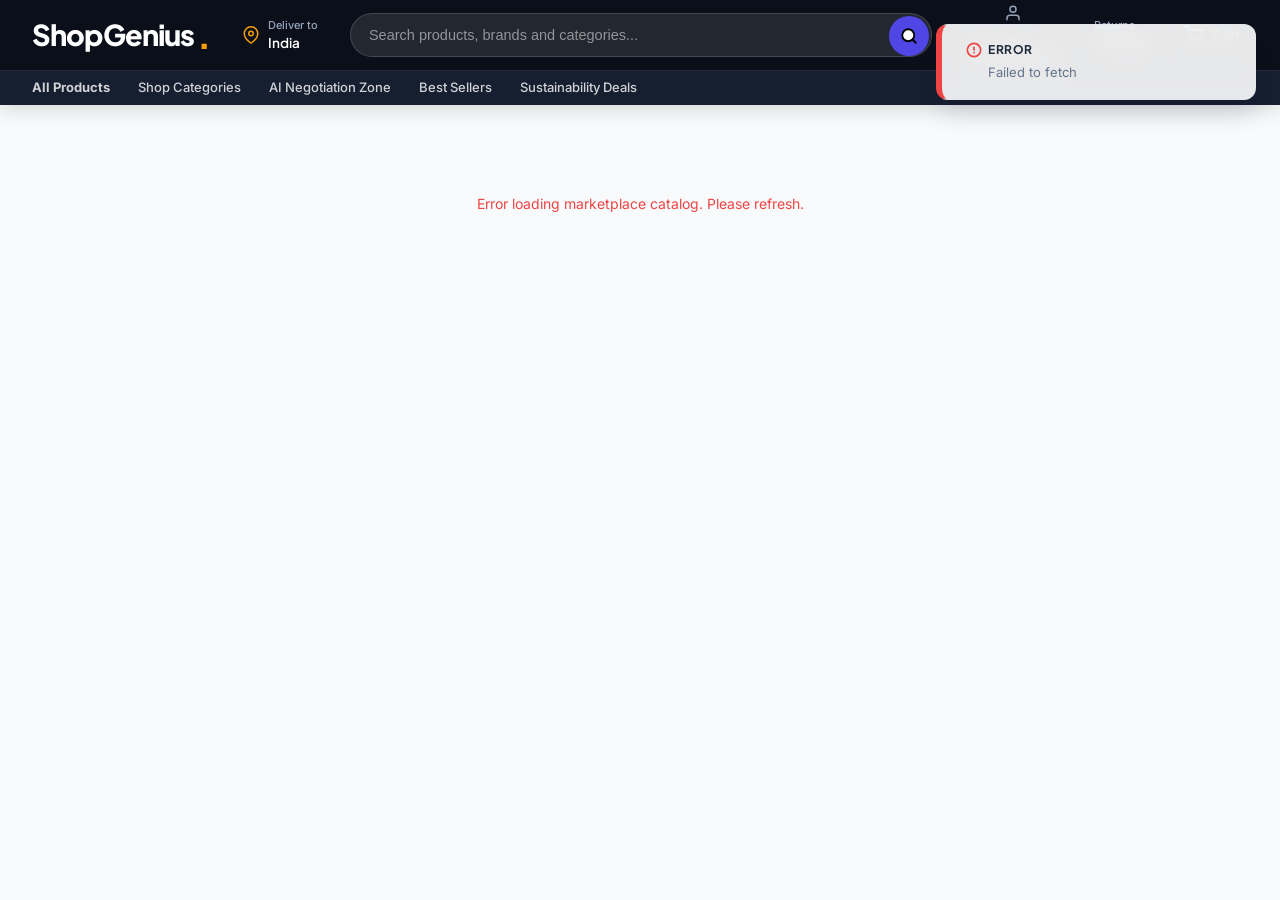
==== frontend/index.html @ 32d63eed "feat: implement stateful AI bargaining, INR currency display, clothing category, size filters, and a" ====
<!DOCTYPE html>
<html lang="en">
<head>
    <meta charset="UTF-8">
    <meta name="viewport" content="width=device-width, initial-scale=1.0">
    <title>ShopGenius - Next-Gen Smart E-Commerce</title>
    <meta name="description" content="Shop Electronics, Wearables, Accessories and more. Negotiate real-time prices with our advanced AI Price Negotiation Assistant.">
    <!-- Font Preconnect & Imports -->
    <link rel="preconnect" href="https://fonts.googleapis.com">
    <link rel="preconnect" href="https://fonts.gstatic.com" crossorigin>
    <link href="https://fonts.googleapis.com/css2?family=Plus+Jakarta+Sans:wght@400;500;600;700;800&family=Inter:wght@300;400;500;600;700&display=swap" rel="stylesheet">
    <link rel="stylesheet" href="style.css">
</head>
<body>
    <div class="app-shell">
        <!-- Top Navigation Header -->
        <header>
            <div class="header-top">
                <!-- Brand Logo -->
                <a href="#products" class="logo" id="nav-logo">
                    ShopGenius<span>.</span>
                </a>
                
                <!-- Deliver Location -->
                <div class="action-link" style="display: flex; flex-direction: row; align-items: center; gap: 0.5rem;">
                    <svg xmlns="http://www.w3.org/2000/svg" width="18" height="18" fill="none" stroke="currentColor" stroke-width="2" stroke-linecap="round" stroke-linejoin="round" viewBox="0 0 24 24" style="color: var(--secondary);">
                        <path d="M21 10c0 7-9 13-9 13s-9-6-9-13a9 9 0 0 1 18 0z"></path>
                        <circle cx="12" cy="10" r="3"></circle>
                    </svg>
                    <div style="display: flex; flex-direction: column;">
                        <span class="top-text">Deliver to</span>
                        <span class="bottom-text" id="nav-delivery-country">India</span>
                    </div>
                </div>

                <!-- Central Search Bar -->
                <div class="search-container">
                    <input type="text" id="search-input" class="search-input" placeholder="Search products, brands and categories...">
                    <button class="search-btn" id="search-submit" onclick="triggerSearch()" aria-label="Search">
                        <svg xmlns="http://www.w3.org/2000/svg" viewBox="0 0 24 24" width="18" height="18" fill="none" stroke="currentColor" stroke-width="2.5" stroke-linecap="round" stroke-linejoin="round">
                            <circle cx="11" cy="11" r="8"></circle>
                            <line x1="21" y1="21" x2="16.65" y2="16.65"></line>
                        </svg>
                    </button>
                </div>

                <!-- Header Actions Menu -->
                <div class="header-actions">
                    <div id="auth-nav-container">
                        <!-- Loaded dynamically -->
                        <a href="#auth" class="action-link">
                            <span class="top-text">Hello, Sign in</span>
                            <span class="bottom-text">Account & Lists</span>
                        </a>
                    </div>
                    
                    <a href="#orders" class="action-link" id="nav-orders-link">
                        <span class="top-text">Returns</span>
                        <span class="bottom-text">& Orders</span>
                    </a>

                    <!-- Alerts Notification Bell -->
                    <div class="action-link" id="nav-notif-container" style="display: none; cursor: pointer; position: relative;" onclick="toggleNotifDropdown()">
                        <div class="cart-icon-container">
                            <svg xmlns="http://www.w3.org/2000/svg" width="20" height="20" fill="none" stroke="currentColor" stroke-width="2" stroke-linecap="round" stroke-linejoin="round" viewBox="0 0 24 24">
                                <path d="M18 8A6 6 0 0 0 6 8c0 7-3 9-3 9h18s-3-2-3-9"></path>
                                <path d="M13.73 21a2 2 0 0 1-3.46 0"></path>
                            </svg>
                            <span class="bottom-text">Alerts</span>
                            <span id="notif-badge-container"></span>
                        </div>
                        <div class="notif-dropdown" id="notif-dropdown-panel" onclick="event.stopPropagation()">
                            <div class="notif-header">
                                <span>Notifications</span>
                                <span class="mark-all-read" onclick="markAllNotifAsRead()">Clear</span>
                            </div>
                            <div class="notif-list" id="notif-dropdown-list">
                                <div style="padding:1rem; text-align:center; color:var(--text-secondary); font-size:12px;">No new alerts</div>
                            </div>
                        </div>
                    </div>
                    
                    <a href="#cart" class="action-link" id="nav-cart-link">
                        <div class="cart-icon-container">
                            <svg xmlns="http://www.w3.org/2000/svg" width="20" height="20" fill="none" stroke="currentColor" stroke-width="2" stroke-linecap="round" stroke-linejoin="round" viewBox="0 0 24 24">
                                <circle cx="9" cy="21" r="1"></circle>
                                <circle cx="20" cy="21" r="1"></circle>
                                <path d="M1 1h4l2.68 13.39a2 2 0 0 0 2 1.61h9.72a2 2 0 0 0 2-1.61L23 6H6"></path>
                            </svg>
                            <span class="bottom-text">Cart</span>
                            <span id="cart-badge-container"></span>
                        </div>
                    </a>
                </div>
            </div>
            
            <!-- Sub Navigation Menu -->
            <div class="sub-nav">
                <div class="sub-nav-container">
                    <a href="#products" class="sub-nav-link" style="font-weight: 700;">All Products</a>
                    <a href="#products" class="sub-nav-link" onclick="filterByCategory(null)">Shop Categories</a>
                    <a href="#products" class="sub-nav-link" onclick="filterByNegotiationZone()">AI Negotiation Zone</a>
                    <a href="#products" class="sub-nav-link" onclick="filterByBestSellers()">Best Sellers</a>
                    <a href="#products" class="sub-nav-link" onclick="filterBySustainability()">Sustainability Deals</a>
                    <a href="#profile" class="sub-nav-link" id="nav-profile-sublink" style="display: none;">My Profile</a>
                </div>
            </div>
        </header>

        <!-- Main Content -->
        <main>
            <div id="app-view" class="view-container">
                <!-- Dynamically populated -->
            </div>
        </main>

        <!-- Dynamic Product Details & AI Negotiation Modal -->
        <div class="modal-overlay" id="product-details-modal">
            <div class="modal-content" id="product-details-content">
                <!-- Dynamically populated -->
            </div>
        </div>

        <!-- Address Modal -->
        <div class="modal-overlay" id="address-modal">
            <div class="modal-content glass-card" id="address-modal-content" style="max-width: 500px;">
                <!-- Dynamically populated -->
            </div>
        </div>

        <!-- Toasts Notification -->
        <div id="toast-container" class="toast-container"></div>
    </div>

    <!-- Core Javascript -->
    <script src="app.js"></script>
</body>
</html>
---- frontend/style.css ----
/* style.css - Premium Next-Gen E-Commerce Design System */
@import url('https://fonts.googleapis.com/css2?family=Plus+Jakarta+Sans:wght@400;500;600;700;800&family=Inter:wght@300;400;500;600;700&display=swap');

:root {
    /* Rich Modern Theme Colors */
    --primary: #4f46e5;            /* Premium Indigo */
    --primary-hover: #4338ca;
    --primary-light: #eeebff;
    
    --secondary: #f59e0b;          /* Amber Gold */
    --secondary-hover: #d97706;
    --secondary-light: #fef3c7;
    
    --dark-navy: #0f172a;          /* Slate 900 for dark layouts */
    --navy-header: #0b0f19;        /* Deeper header background */
    --navy-subnav: #161f30;        /* Sub-navigation bar */
    
    --body-bg: #f8fafc;            /* Smooth light grey background */
    --card-bg: #ffffff;
    --text-primary: #1e293b;       /* Dark slate for high contrast readability */
    --text-secondary: #64748b;     /* Muted slate for subtext */
    --text-muted: #94a3b8;
    
    /* Interactive States & Alerts */
    --border-color: #e2e8f0;
    --border-focus: #4f46e5;
    --success: #10b981;            /* Vibrant Emerald Green */
    --success-bg: #ecfdf5;
    --danger: #ef4444;             /* Vibrant Red */
    --danger-bg: #fef2f2;
    --warning: #f59e0b;
    --warning-bg: #fffbeb;
    
    /* Typography */
    --font-head: 'Plus Jakarta Sans', sans-serif;
    --font-body: 'Inter', sans-serif;
    
    /* Shadows & Glassmorphic effects */
    --radius-sm: 6px;
    --radius-md: 12px;
    --radius-lg: 18px;
    
    --shadow-sm: 0 1px 2px rgba(0, 0, 0, 0.05);
    --shadow-md: 0 4px 20px -2px rgba(15, 23, 42, 0.06), 0 2px 8px -1px rgba(15, 23, 42, 0.04);
    --shadow-lg: 0 20px 25px -5px rgba(15, 23, 42, 0.1), 0 10px 10px -5px rgba(15, 23, 42, 0.04);
    --shadow-glass: 0 8px 32px 0 rgba(15, 23, 42, 0.08);
    
    --glass-bg: rgba(255, 255, 255, 0.75);
    --glass-border: rgba(226, 232, 240, 0.8);
    
    --transition: all 0.25s cubic-bezier(0.4, 0, 0.2, 1);
    --header-height: 105px;
}

/* Reset and Core Layout */
* {
    margin: 0;
    padding: 0;
    box-sizing: border-box;
}

body {
    background-color: var(--body-bg);
    color: var(--text-primary);
    font-family: var(--font-body);
    font-size: 14px;
    line-height: 1.5;
    overflow-x: hidden;
    -webkit-font-smoothing: antialiased;
}

a {
    color: var(--primary);
    text-decoration: none;
    transition: var(--transition);
}

a:hover {
    color: var(--primary-hover);
}

/* Scrollbars */
::-webkit-scrollbar {
    width: 10px;
    height: 10px;
}
::-webkit-scrollbar-track {
    background: #f1f5f9;
}
::-webkit-scrollbar-thumb {
    background: #cbd5e1;
    border-radius: 5px;
    border: 2px solid #f1f5f9;
}
::-webkit-scrollbar-thumb:hover {
    background: #94a3b8;
}

/* Layout Utilities */
.app-shell {
    display: flex;
    flex-direction: column;
    min-height: 100vh;
}

/* Header Container */
header {
    background: var(--navy-header);
    color: white;
    position: fixed;
    top: 0;
    left: 0;
    width: 100%;
    z-index: 100;
    box-shadow: 0 4px 20px rgba(0,0,0,0.15);
    backdrop-filter: blur(10px);
}

.header-top {
    height: 70px;
    max-width: 1500px;
    margin: 0 auto;
    padding: 0 2rem;
    display: flex;
    align-items: center;
    justify-content: space-between;
    gap: 2rem;
}

.logo {
    color: white;
    font-family: var(--font-head);
    font-size: 1.8rem;
    font-weight: 800;
    letter-spacing: -0.03em;
    display: flex;
    align-items: center;
    gap: 0.15rem;
}

.logo span {
    color: var(--secondary);
    font-size: 2.2rem;
    line-height: 1;
}

/* Search Bar (Premium Rounded Pill) */
.search-container {
    flex: 1;
    max-width: 650px;
    display: flex;
    height: 44px;
    background: rgba(255, 255, 255, 0.1);
    border: 1px solid rgba(255, 255, 255, 0.15);
    border-radius: 22px;
    padding: 2px;
    transition: var(--transition);
    overflow: hidden;
}

.search-container:focus-within {
    background: white;
    border-color: var(--primary);
    box-shadow: 0 0 0 3px rgba(79, 70, 229, 0.25);
}

.search-input {
    flex: 1;
    background: transparent;
    border: none;
    padding: 0 16px;
    font-size: 14.5px;
    color: white;
    outline: none;
}

.search-container:focus-within .search-input {
    color: var(--text-primary);
}

.search-input::placeholder {
    color: rgba(255, 255, 255, 0.5);
}

.search-container:focus-within .search-input::placeholder {
    color: var(--text-muted);
}

.search-btn {
    width: 40px;
    height: 40px;
    background: var(--primary);
    border: none;
    border-radius: 20px;
    cursor: pointer;
    display: flex;
    align-items: center;
    justify-content: center;
    transition: var(--transition);
}

.search-btn:hover {
    background: var(--primary-hover);
    transform: scale(1.05);
}

.search-btn svg {
    width: 18px;
    height: 18px;
    fill: white;
}

/* Header Links */
.header-actions {
    display: flex;
    align-items: center;
    gap: 2rem;
}

.action-link {
    color: white;
    display: flex;
    flex-direction: column;
    position: relative;
    padding: 4px 0;
}

.action-link::after {
    content: '';
    position: absolute;
    bottom: -2px;
    left: 0;
    width: 0;
    height: 2px;
    background: var(--secondary);
    transition: var(--transition);
}

.action-link:hover::after {
    width: 100%;
}

.action-link .top-text {
    font-size: 11px;
    color: var(--text-muted);
    font-weight: 500;
}

.action-link .bottom-text {
    font-size: 13.5px;
    font-weight: 600;
    font-family: var(--font-head);
}

/* Cart Icon Badge */
.cart-icon-container {
    display: flex;
    align-items: center;
    gap: 0.5rem;
    position: relative;
}

.cart-count {
    position: absolute;
    top: -10px;
    right: -10px;
    background: var(--secondary);
    color: var(--navy-header);
    font-size: 11px;
    font-weight: 800;
    width: 18px;
    height: 18px;
    border-radius: 50%;
    display: flex;
    align-items: center;
    justify-content: center;
    border: 2px solid var(--navy-header);
    animation: pulseBadge 2s infinite;
}

@keyframes pulseBadge {
    0% { box-shadow: 0 0 0 0 rgba(245, 158, 11, 0.7); }
    70% { box-shadow: 0 0 0 6px rgba(245, 158, 11, 0); }
    100% { box-shadow: 0 0 0 0 rgba(245, 158, 11, 0); }
}

/* Sub Navigation Menu */
.sub-nav {
    height: 35px;
    background: var(--navy-subnav);
    border-top: 1px solid rgba(255, 255, 255, 0.05);
    display: flex;
    align-items: center;
}

.sub-nav-container {
    max-width: 1500px;
    width: 100%;
    margin: 0 auto;
    padding: 0 2rem;
    display: flex;
    align-items: center;
    gap: 1.75rem;
    font-size: 13px;
    font-weight: 500;
}

.sub-nav-link {
    color: rgba(255, 255, 255, 0.8);
    transition: var(--transition);
    cursor: pointer;
}

.sub-nav-link:hover {
    color: var(--secondary);
    text-decoration: none;
}

/* Main Content Area */
main {
    max-width: 1500px;
    width: 100%;
    margin: calc(var(--header-height) + 1.5rem) auto 2rem auto;
    padding: 0 2rem;
}

/* Premium Gradient Hero Banner */
.hero-banner {
    width: 100%;
    border-radius: var(--radius-md);
    background: linear-gradient(135deg, #1e1b4b 0%, #312e81 40%, #4f46e5 100%);
    padding: 3rem;
    position: relative;
    overflow: hidden;
    box-shadow: var(--shadow-lg);
    margin-bottom: 2rem;
    display: flex;
    flex-direction: column;
    justify-content: center;
}

.hero-banner::before {
    content: '';
    position: absolute;
    width: 300px;
    height: 300px;
    background: radial-gradient(circle, rgba(245, 158, 11, 0.15) 0%, rgba(245, 158, 11, 0) 70%);
    right: -50px;
    top: -50px;
    pointer-events: none;
}

.hero-banner h2 {
    font-family: var(--font-head);
    font-size: 2.5rem;
    font-weight: 800;
    color: white;
    letter-spacing: -0.02em;
    margin-bottom: 0.75rem;
    line-height: 1.2;
}

.hero-banner p {
    font-size: 1.1rem;
    color: rgba(255, 255, 255, 0.8);
    max-width: 700px;
    margin-bottom: 1.5rem;
    line-height: 1.6;
}

/* Catalog Wrapper Layout */
.catalog-layout {
    display: grid;
    grid-template-columns: 280px 1fr;
    gap: 2rem;
}

@media (max-width: 992px) {
    .catalog-layout {
        grid-template-columns: 1fr;
    }
}

/* Sidebar Filters */
.sidebar-filter {
    background: white;
    border: 1px solid var(--border-color);
    border-radius: var(--radius-md);
    padding: 1.5rem;
    height: fit-content;
    box-shadow: var(--shadow-sm);
}

.filter-section {
    margin-bottom: 1.5rem;
    border-bottom: 1px solid var(--border-color);
    padding-bottom: 1.25rem;
}

.filter-section:last-child {
    border-bottom: none;
    padding-bottom: 0;
}

.filter-title {
    font-family: var(--font-head);
    font-weight: 700;
    color: var(--text-primary);
    margin-bottom: 1rem;
    font-size: 14px;
    letter-spacing: -0.01em;
}

.filter-list {
    list-style: none;
}

.filter-item {
    font-size: 13.5px;
    color: var(--text-secondary);
    padding: 6px 0;
    cursor: pointer;
    transition: var(--transition);
    display: flex;
    align-items: center;
    gap: 0.5rem;
}

.filter-item:hover, .filter-item.active {
    color: var(--primary);
    transform: translateX(4px);
}

.filter-item.active {
    font-weight: 600;
}

/* Grid Layout */
.product-grid {
    display: grid;
    grid-template-columns: repeat(auto-fill, minmax(280px, 1fr));
    gap: 1.5rem;
}

/* Premium Product Card */
.product-card {
    background: white;
    border: 1px solid var(--border-color);
    border-radius: var(--radius-md);
    padding: 1.5rem;
    display: flex;
    flex-direction: column;
    transition: var(--transition);
    position: relative;
    overflow: hidden;
}

.product-card:hover {
    transform: translateY(-6px);
    box-shadow: var(--shadow-lg);
    border-color: var(--primary-light);
}

.product-img-box {
    height: 200px;
    display: flex;
    align-items: center;
    justify-content: center;
    margin-bottom: 1.25rem;
    position: relative;
    overflow: hidden;
    border-radius: var(--radius-sm);
    background: #fafafc;
}

.product-img {
    max-height: 85%;
    max-width: 85%;
    object-fit: contain;
    transition: transform 0.4s ease;
}

.product-card:hover .product-img {
    transform: scale(1.08);
}

.product-title {
    font-family: var(--font-head);
    font-size: 15px;
    font-weight: 600;
    color: var(--text-primary);
    margin-bottom: 0.5rem;
    display: -webkit-box;
    -webkit-line-clamp: 2;
    -webkit-box-orient: vertical;
    overflow: hidden;
    height: 44px;
    line-height: 1.4;
    cursor: pointer;
    transition: var(--transition);
}

.product-title:hover {
    color: var(--primary);
}

/* Rating Stars */
.rating-container {
    display: flex;
    align-items: center;
    gap: 0.5rem;
    margin-bottom: 0.75rem;
}

.stars {
    color: var(--secondary);
    font-size: 13px;
    letter-spacing: 1px;
}

.rating-count {
    font-size: 12px;
    color: var(--text-muted);
    font-weight: 500;
}

/* Premium Eco Badge */
.eco-label {
    background: var(--success-bg);
    color: var(--success);
    font-size: 11.5px;
    font-weight: 700;
    padding: 4px 10px;
    border-radius: 20px;
    width: fit-content;
    margin-bottom: 1rem;
    display: flex;
    align-items: center;
    gap: 4px;
    border: 1px solid rgba(16, 185, 129, 0.15);
}

/* Price Box Layout */
.price-box {
    display: flex;
    flex-direction: column;
    margin-bottom: 1.25rem;
}

.price-row {
    display: flex;
    align-items: baseline;
    gap: 0.5rem;
}

.price-main {
    font-family: var(--font-head);
    font-size: 1.6rem;
    font-weight: 800;
    color: var(--text-primary);
}

.price-main span {
    font-size: 0.95rem;
    font-weight: 600;
    vertical-align: super;
}

.price-strike {
    font-size: 13px;
    color: var(--text-muted);
    text-decoration: line-through;
    font-weight: 400;
}

.price-savings {
    font-size: 12px;
    color: var(--danger);
    font-weight: 700;
    background: var(--danger-bg);
    padding: 2px 6px;
    border-radius: 4px;
    width: fit-content;
    margin-top: 2px;
}

.delivery-text {
    font-size: 12px;
    color: var(--text-secondary);
    margin-top: 6px;
}

.delivery-text strong {
    color: var(--text-primary);
    font-weight: 600;
}

/* Interactive Buttons */
.btn {
    width: 100%;
    height: 40px;
    border-radius: 8px;
    font-size: 13.5px;
    font-weight: 600;
    border: 1px solid transparent;
    cursor: pointer;
    display: flex;
    align-items: center;
    justify-content: center;
    gap: 0.5rem;
    transition: var(--transition);
    outline: none;
}

.btn-primary {
    background: var(--primary);
    color: white;
    box-shadow: 0 4px 12px rgba(79, 70, 229, 0.2);
}

.btn-primary:hover {
    background: var(--primary-hover);
    transform: translateY(-1px);
    box-shadow: 0 6px 16px rgba(79, 70, 229, 0.3);
}

.btn-secondary {
    background: var(--secondary);
    color: var(--navy-header);
    font-weight: 700;
}

.btn-secondary:hover {
    background: var(--secondary-hover);
    transform: translateY(-1px);
}

.btn-outline {
    background: white;
    border-color: var(--border-color);
    color: var(--text-primary);
}

.btn-outline:hover {
    background: var(--primary-light);
    border-color: var(--primary);
    color: var(--primary);
}

.btn-text {
    background: transparent;
    border: none;
    color: var(--text-secondary);
    padding: 4px;
}

.btn-text:hover {
    color: var(--text-primary);
}

/* Premium Modals (Glassmorphism & Backdrop Blurs) */
.modal-overlay {
    position: fixed;
    top: 0;
    left: 0;
    width: 100%;
    height: 100%;
    background: rgba(15, 23, 42, 0.6);
    backdrop-filter: blur(8px);
    z-index: 200;
    display: flex;
    align-items: center;
    justify-content: center;
    opacity: 0;
    pointer-events: none;
    transition: opacity 0.3s ease;
}

.modal-overlay.active {
    opacity: 1;
    pointer-events: all;
}

.modal-content {
    background: white;
    border-radius: var(--radius-lg);
    width: 95%;
    max-width: 1100px;
    max-height: 90vh;
    overflow-y: auto;
    padding: 2.5rem;
    box-shadow: var(--shadow-lg);
    position: relative;
    transform: scale(0.95);
    transition: transform 0.3s cubic-bezier(0.34, 1.56, 0.64, 1);
}

.modal-overlay.active .modal-content {
    transform: scale(1);
}

.close-btn {
    position: absolute;
    top: 20px;
    right: 20px;
    font-size: 1.75rem;
    color: var(--text-muted);
    background: transparent;
    border: none;
    cursor: pointer;
    transition: var(--transition);
    width: 32px;
    height: 32px;
    display: flex;
    align-items: center;
    justify-content: center;
    border-radius: 50%;
}

.close-btn:hover {
    color: var(--text-primary);
    background: #f1f5f9;
}

/* Product Detail Views inside Modal */
.product-details-container {
    display: grid;
    grid-template-columns: 1.1fr 1.3fr 1.1fr;
    gap: 2.5rem;
}

@media (max-width: 992px) {
    .product-details-container {
        grid-template-columns: 1fr;
        gap: 2rem;
    }
}

.details-image-box {
    border: 1px solid var(--border-color);
    border-radius: var(--radius-md);
    padding: 2rem;
    height: 380px;
    display: flex;
    align-items: center;
    justify-content: center;
    background: #fafafc;
}

.details-image-box img {
    max-height: 90%;
    max-width: 90%;
    object-fit: contain;
}

.details-info-box h2 {
    font-family: var(--font-head);
    font-size: 1.8rem;
    font-weight: 700;
    line-height: 1.3;
    margin-bottom: 0.75rem;
    color: var(--text-primary);
}

.details-price-card {
    border: 1px solid var(--border-color);
    border-radius: var(--radius-md);
    padding: 1.5rem;
    background: white;
    box-shadow: var(--shadow-sm);
    margin-bottom: 1.5rem;
}

/* Futuristic AI Negotiator Card (Premium Custom Styling) */
.ai-negotiator-card {
    border: 1px solid rgba(79, 70, 229, 0.2);
    border-radius: var(--radius-md);
    overflow: hidden;
    background: #f8faff;
    box-shadow: var(--shadow-md);
    display: flex;
    flex-direction: column;
}

.ai-header {
    background: linear-gradient(135deg, var(--primary) 0%, #6366f1 100%);
    color: white;
    padding: 1rem 1.25rem;
    font-weight: 700;
    font-family: var(--font-head);
    display: flex;
    align-items: center;
    justify-content: space-between;
}

.ai-header .header-title {
    display: flex;
    align-items: center;
    gap: 0.5rem;
}

.ai-header .status-pulse {
    width: 8px;
    height: 8px;
    background: #10b981;
    border-radius: 50%;
    box-shadow: 0 0 0 0 rgba(16, 185, 129, 0.7);
    animation: pulsePulse 1.5s infinite;
}

@keyframes pulsePulse {
    0% { transform: scale(0.95); box-shadow: 0 0 0 0 rgba(16, 185, 129, 0.7); }
    70% { transform: scale(1); box-shadow: 0 0 0 5px rgba(16, 185, 129, 0); }
    100% { transform: scale(0.95); box-shadow: 0 0 0 0 rgba(16, 185, 129, 0); }
}

.ai-messages {
    height: 250px;
    overflow-y: auto;
    padding: 1.25rem;
    display: flex;
    flex-direction: column;
    gap: 1rem;
    background: white;
}

.bubble {
    padding: 0.75rem 1rem;
    border-radius: 14px;
    max-width: 85%;
    font-size: 13px;
    line-height: 1.45;
    position: relative;
    animation: bubbleEnter 0.25s cubic-bezier(0.4, 0, 0.2, 1) forwards;
}

@keyframes bubbleEnter {
    from { transform: translateY(10px); opacity: 0; }
    to { transform: translateY(0); opacity: 1; }
}

.bubble.bot {
    background: #f1f5f9;
    color: var(--text-primary);
    align-self: flex-start;
    border-bottom-left-radius: 2px;
}

.bubble.user {
    background: var(--primary-light);
    color: var(--primary-hover);
    align-self: flex-end;
    border-bottom-right-radius: 2px;
}

/* Typing indicator */
.typing-dots {
    display: flex;
    gap: 4px;
    padding: 4px 0;
}

.typing-dots span {
    width: 6px;
    height: 6px;
    background: var(--text-muted);
    border-radius: 50%;
    animation: typingBounce 1.4s infinite ease-in-out both;
}

.typing-dots span:nth-child(1) { animation-delay: -0.32s; }
.typing-dots span:nth-child(2) { animation-delay: -0.16s; }

@keyframes typingBounce {
    0%, 80%, 100% { transform: scale(0); }
    40% { transform: scale(1.0); }
}

/* Custom savings and progress meter */
.savings-meter-container {
    padding: 0.75rem 1.25rem;
    background: #fafafc;
    border-bottom: 1px solid var(--border-color);
}

.savings-meter-bar {
    width: 100%;
    height: 8px;
    background: #e2e8f0;
    border-radius: 4px;
    position: relative;
    overflow: hidden;
    margin-top: 4px;
}

.savings-meter-fill {
    height: 100%;
    background: linear-gradient(90deg, var(--secondary) 0%, var(--success) 100%);
    border-radius: 4px;
    width: 0%;
    transition: width 0.5s cubic-bezier(0.4, 0, 0.2, 1);
}

.ai-input-row {
    display: flex;
    gap: 0.5rem;
    padding: 1rem 1.25rem;
    background: #fafafc;
    border-top: 1px solid var(--border-color);
}

.ai-input {
    flex: 1;
    height: 38px;
    border: 1px solid var(--border-color);
    border-radius: 6px;
    padding: 0 12px;
    font-size: 13.5px;
    outline: none;
    transition: var(--transition);
}

.ai-input:focus {
    border-color: var(--primary);
    box-shadow: 0 0 0 2px rgba(79, 70, 229, 0.15);
}

.ai-btn {
    height: 38px;
    padding: 0 16px;
    background: var(--primary);
    color: white;
    border: none;
    border-radius: 6px;
    cursor: pointer;
    font-weight: 600;
    font-size: 13px;
    transition: var(--transition);
}

.ai-btn:hover {
    background: var(--primary-hover);
}

/* Cart & Checkout Views Layout */
.cart-layout {
    display: grid;
    grid-template-columns: 2.8fr 1.2fr;
    gap: 2rem;
    align-items: start;
}

@media (max-width: 992px) {
    .cart-layout {
        grid-template-columns: 1fr;
    }
}

.content-box {
    background: white;
    border: 1px solid var(--border-color);
    border-radius: var(--radius-md);
    padding: 2rem;
    box-shadow: var(--shadow-sm);
}

.cart-item-row {
    display: flex;
    justify-content: space-between;
    align-items: center;
    padding: 1.5rem 0;
    border-bottom: 1px solid var(--border-color);
}

.cart-item-row:last-child {
    border-bottom: none;
}

/* Beautiful Form Styling */
.form-group {
    margin-bottom: 1.25rem;
}

.form-label {
    display: block;
    font-size: 12.5px;
    font-weight: 600;
    margin-bottom: 0.5rem;
    color: var(--text-secondary);
    font-family: var(--font-head);
    text-transform: uppercase;
    letter-spacing: 0.05em;
}

.form-input {
    width: 100%;
    height: 42px;
    border: 1px solid var(--border-color);
    border-radius: 6px;
    padding: 0 12px;
    font-size: 14px;
    color: var(--text-primary);
    outline: none;
    background: #fafafc;
    transition: var(--transition);
}

.form-input:focus {
    background: white;
    border-color: var(--primary);
    box-shadow: 0 0 0 3px rgba(79, 70, 229, 0.15);
}

.form-input:disabled {
    background: #f1f5f9;
    color: var(--text-muted);
    cursor: not-allowed;
}

/* Step Indicators for Checkout */
.step-indicator {
    display: flex;
    justify-content: space-between;
    margin-bottom: 2rem;
    position: relative;
}

.step-indicator::before {
    content: '';
    position: absolute;
    top: 15px;
    left: 0;
    right: 0;
    height: 2px;
    background: var(--border-color);
    z-index: 1;
}

.step {
    display: flex;
    flex-direction: column;
    align-items: center;
    z-index: 2;
    background: white;
    padding: 0 10px;
}

.step-number {
    width: 32px;
    height: 32px;
    border-radius: 50%;
    background: #f1f5f9;
    color: var(--text-secondary);
    display: flex;
    align-items: center;
    justify-content: center;
    font-weight: 700;
    font-size: 14px;
    border: 2px solid var(--border-color);
    margin-bottom: 0.5rem;
    transition: var(--transition);
}

.step.active .step-number {
    background: var(--primary);
    color: white;
    border-color: var(--primary);
    box-shadow: 0 0 0 4px rgba(79, 70, 229, 0.25);
}

.step.complete .step-number {
    background: var(--success);
    color: white;
    border-color: var(--success);
}

.step-label {
    font-size: 12px;
    font-weight: 600;
    color: var(--text-secondary);
}

.step.active .step-label {
    color: var(--primary);
}

/* Address Cards (Radio Inputs) */
.address-grid {
    display: grid;
    grid-template-columns: repeat(auto-fill, minmax(280px, 1fr));
    gap: 1rem;
    margin-bottom: 1.5rem;
}

.address-option {
    border: 1px solid var(--border-color);
    border-radius: var(--radius-md);
    padding: 1.25rem;
    cursor: pointer;
    transition: var(--transition);
    position: relative;
    background: #fcfcfd;
}

.address-option input[type="radio"] {
    position: absolute;
    top: 15px;
    right: 15px;
}

.address-option.selected {
    border-color: var(--primary);
    background: var(--primary-light);
    box-shadow: 0 0 0 2px var(--primary);
}

/* Toasts Container and Cards */
.toast-container {
    position: fixed;
    top: 24px;
    right: 24px;
    z-index: 1000;
    display: flex;
    flex-direction: column;
    gap: 0.75rem;
}

.toast {
    background: rgba(255, 255, 255, 0.9);
    backdrop-filter: blur(12px);
    color: var(--text-primary);
    border: 1px solid rgba(226, 232, 240, 0.8);
    border-left: 6px solid var(--primary);
    padding: 1rem 1.5rem;
    border-radius: var(--radius-md);
    box-shadow: var(--shadow-lg);
    font-size: 14px;
    min-width: 320px;
    max-width: 450px;
    animation: toastSlideIn 0.3s cubic-bezier(0.16, 1, 0.3, 1) forwards;
    display: flex;
    flex-direction: column;
    gap: 2px;
}

.toast.success {
    border-left-color: var(--success);
}

.toast.error {
    border-left-color: var(--danger);
}

.toast.warning {
    border-left-color: var(--warning);
}

@keyframes toastSlideIn {
    from { transform: translateX(100%); opacity: 0; }
    to { transform: translateX(0); opacity: 1; }
}

@keyframes toastSlideOut {
    from { transform: translateX(0); opacity: 1; }
    to { transform: translateX(120%); opacity: 0; }
}

/* Responsive adjustments */
@media (max-width: 768px) {
    header {
        height: auto;
    }
    .header-top {
        flex-direction: column;
        height: auto;
        padding: 1rem;
        gap: 1rem;
    }
    .search-container {
        width: 100%;
        max-width: 100%;
    }
    .header-actions {
        width: 100%;
        justify-content: space-around;
        gap: 1rem;
    }
    main {
        margin-top: 190px;
        padding: 0 1rem;
    }
    .hero-banner {
        padding: 2rem 1.5rem;
    }
    .hero-banner h2 {
        font-size: 1.8rem;
    }
    .product-grid {
        grid-template-columns: 1fr;
    }
    .modal-content {
        padding: 1.5rem;
    }
}

/* Notification Dropdown Panel */
.notif-dropdown {
    position: absolute;
    top: calc(100% + 12px);
    right: -100px;
    width: 360px;
    background: white;
    border: 1px solid var(--border-color);
    border-radius: var(--radius-md);
    box-shadow: var(--shadow-lg);
    z-index: 1000;
    display: none;
    flex-direction: column;
    overflow: hidden;
    color: var(--text-primary);
    cursor: default;
}

.notif-dropdown.active {
    display: flex;
}

.notif-header {
    background: #f8fafc;
    border-bottom: 1px solid var(--border-color);
    padding: 0.75rem 1rem;
    display: flex;
    justify-content: space-between;
    align-items: center;
    font-weight: 700;
    font-family: var(--font-head);
    font-size: 13.5px;
}

.mark-all-read {
    font-size: 11.5px;
    color: var(--primary);
    cursor: pointer;
    font-weight: 600;
}

.mark-all-read:hover {
    color: var(--primary-hover);
}

.notif-list {
    max-height: 280px;
    overflow-y: auto;
}

.notif-item {
    padding: 0.75rem 1rem;
    border-bottom: 1px solid #f1f5f9;
    display: flex;
    flex-direction: column;
    gap: 2px;
    transition: var(--transition);
    cursor: pointer;
}

.notif-item:hover {
    background: #fafafc;
}

.notif-item.unread {
    background: #f4f5ff;
    border-left: 3px solid var(--primary);
}

.notif-item.unread:hover {
    background: #eceeff;
}

.notif-item .notif-title {
    font-weight: 700;
    font-size: 13px;
    font-family: var(--font-head);
}

.notif-item .notif-desc {
    font-size: 12px;
    color: var(--text-secondary);
    line-height: 1.4;
}

.notif-item .notif-time {
    font-size: 10px;
    color: var(--text-muted);
    margin-top: 4px;
    text-align: right;
}
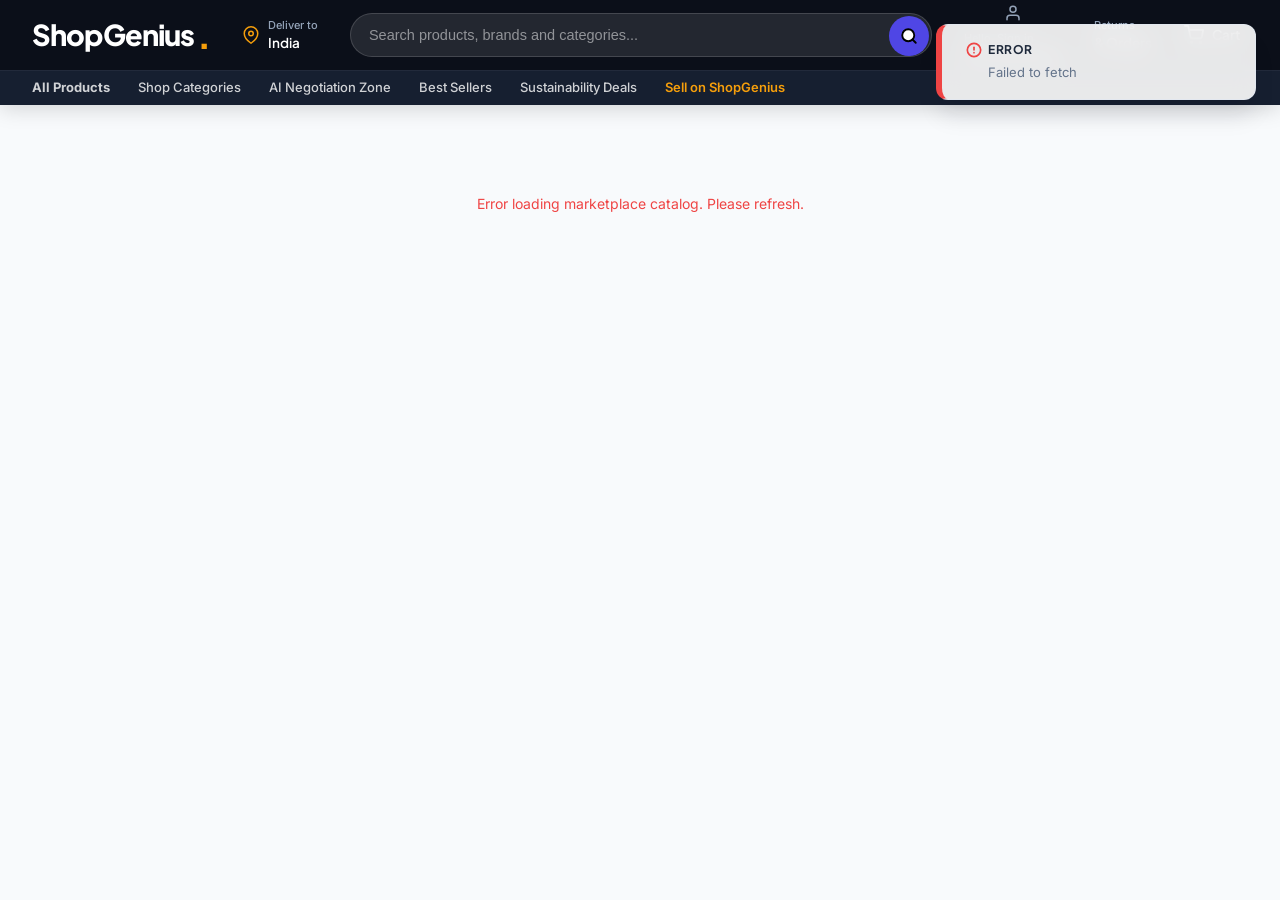
==== commit 22139c54: "Implement Sell on ShopGenius seller marketplace portal, failed payment stock reversion, and dashboar" ====
--- a/frontend/index.html
+++ b/frontend/index.html
@@ -103,6 +103,7 @@
                     <a href="#products" class="sub-nav-link" onclick="filterByBestSellers()">Best Sellers</a>
                     <a href="#products" class="sub-nav-link" onclick="filterBySustainability()">Sustainability Deals</a>
                     <a href="#profile" class="sub-nav-link" id="nav-profile-sublink" style="display: none;">My Profile</a>
+                    <a href="#sell" class="sub-nav-link" id="nav-sell-sublink" style="color: var(--secondary); font-weight: 600;">Sell on ShopGenius</a>
                 </div>
             </div>
         </header>
@@ -128,10 +129,19 @@
             </div>
         </div>
 
+        <!-- Seller Product Modal -->
+        <div class="modal-overlay" id="seller-product-modal">
+            <div class="modal-content glass-card" id="seller-product-modal-content" style="max-width: 600px;">
+                <!-- Dynamically populated -->
+            </div>
+        </div>
+
         <!-- Toasts Notification -->
         <div id="toast-container" class="toast-container"></div>
     </div>
 
+    <!-- Core Configuration -->
+    <script src="config.js" onerror="console.warn('config.js not found, falling back to default API_BASE')"></script>
     <!-- Core Javascript -->
     <script src="app.js"></script>
 </body>
